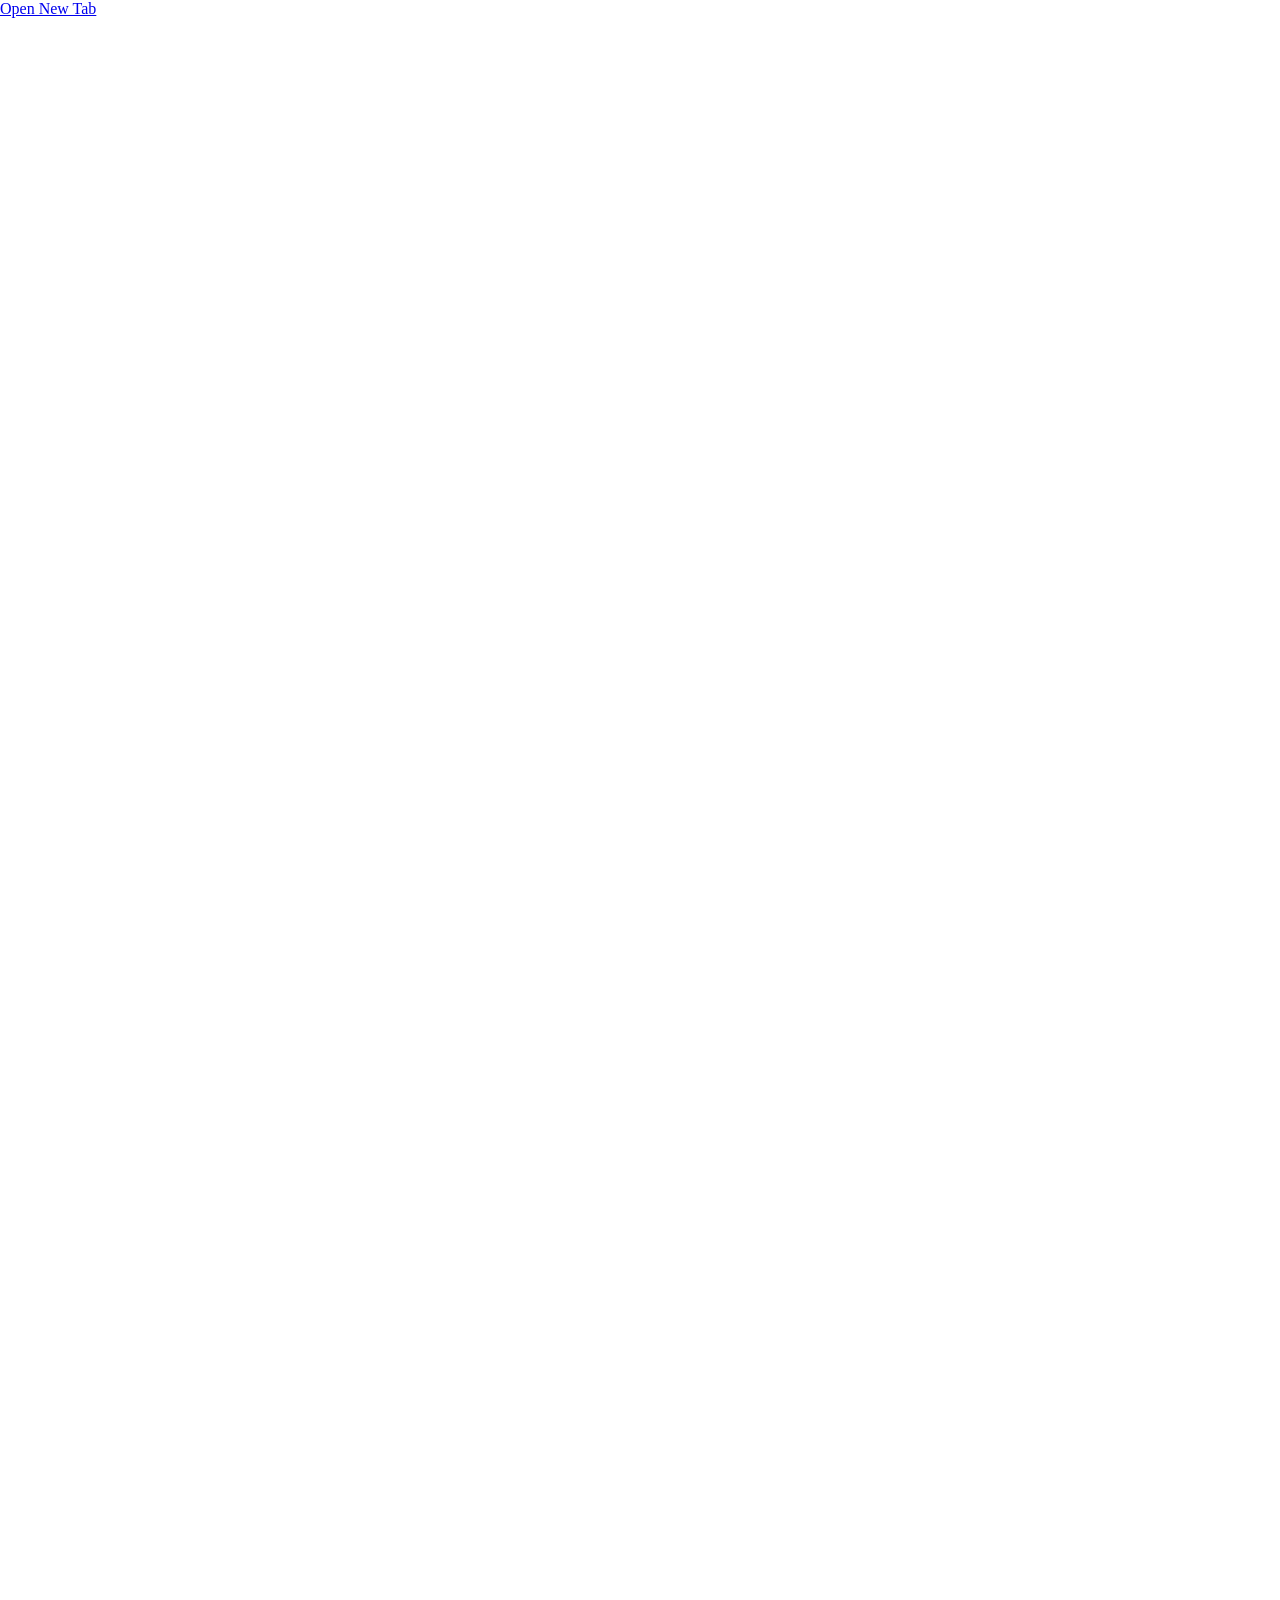
==== web-standards-tests/fixtures/opener-explicit-opener/index.html @ 21177977 "Add cross-platform web-standards test suite, starting with opener verification Same fixture files ru" ====
<!doctype html>
<html>
<head><title>opener-explicit-opener</title></head>
<body style="margin:0">
<!-- A large fixed pixel size (not vw/vh — confirmed by testing directly that
     100vw/100vh resolved against a viewport smaller than the widget's later,
     final allocation, leaving the link rendered far smaller than the window)
     so a click anywhere near the embedding widget's origin (all a
     synthetic-input test driver can target — it has no way to aim at a
     specific DOM element) reliably lands on this link regardless of the
     host window's actual size. -->
<a href="../shared/popup.html" target="_blank" rel="opener" id="l" style="display:block;width:4000px;height:4000px">Open New Tab</a>
</body>
</html>
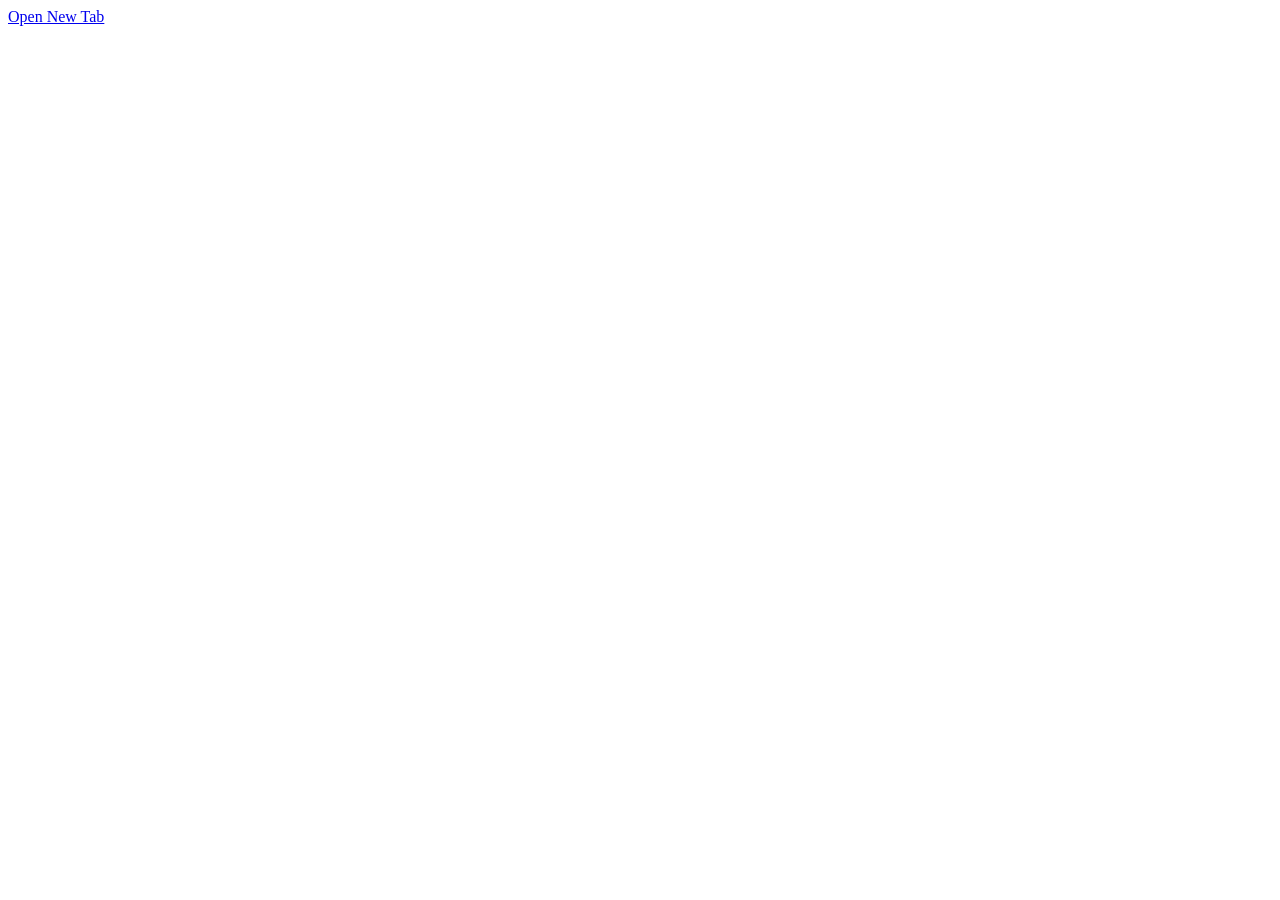
==== commit 463743d3: "Rework web-standards tests: drive real page/nav infra, data-driven interactions gtk3's test now driv" ====
--- a/web-standards-tests/fixtures/opener-explicit-opener/index.html
+++ b/web-standards-tests/fixtures/opener-explicit-opener/index.html
@@ -1,14 +1,13 @@
 <!doctype html>
 <html>
 <head><title>opener-explicit-opener</title></head>
-<body style="margin:0">
-<!-- A large fixed pixel size (not vw/vh — confirmed by testing directly that
-     100vw/100vh resolved against a viewport smaller than the widget's later,
-     final allocation, leaving the link rendered far smaller than the window)
-     so a click anywhere near the embedding widget's origin (all a
-     synthetic-input test driver can target — it has no way to aim at a
-     specific DOM element) reliably lands on this link regardless of the
-     host window's actual size. -->
-<a href="../shared/popup.html" target="_blank" rel="opener" id="l" style="display:block;width:4000px;height:4000px">Open New Tab</a>
+<body>
+<!-- data-test-target names this element for actions.json's {"action":
+     "click", "target": "link"} step — the shared console-capture shim
+     (CONSOLE_CAPTURE_SCRIPT) reports its real on-screen position via
+     console.log once the page loads, which is how every platform's
+     driver (in-process or external) knows where to send a genuine OS
+     click without needing a live script-execution channel into the app. -->
+<a href="../shared/popup.html" target="_blank" rel="opener" id="l" data-test-target="link">Open New Tab</a>
 </body>
 </html>
